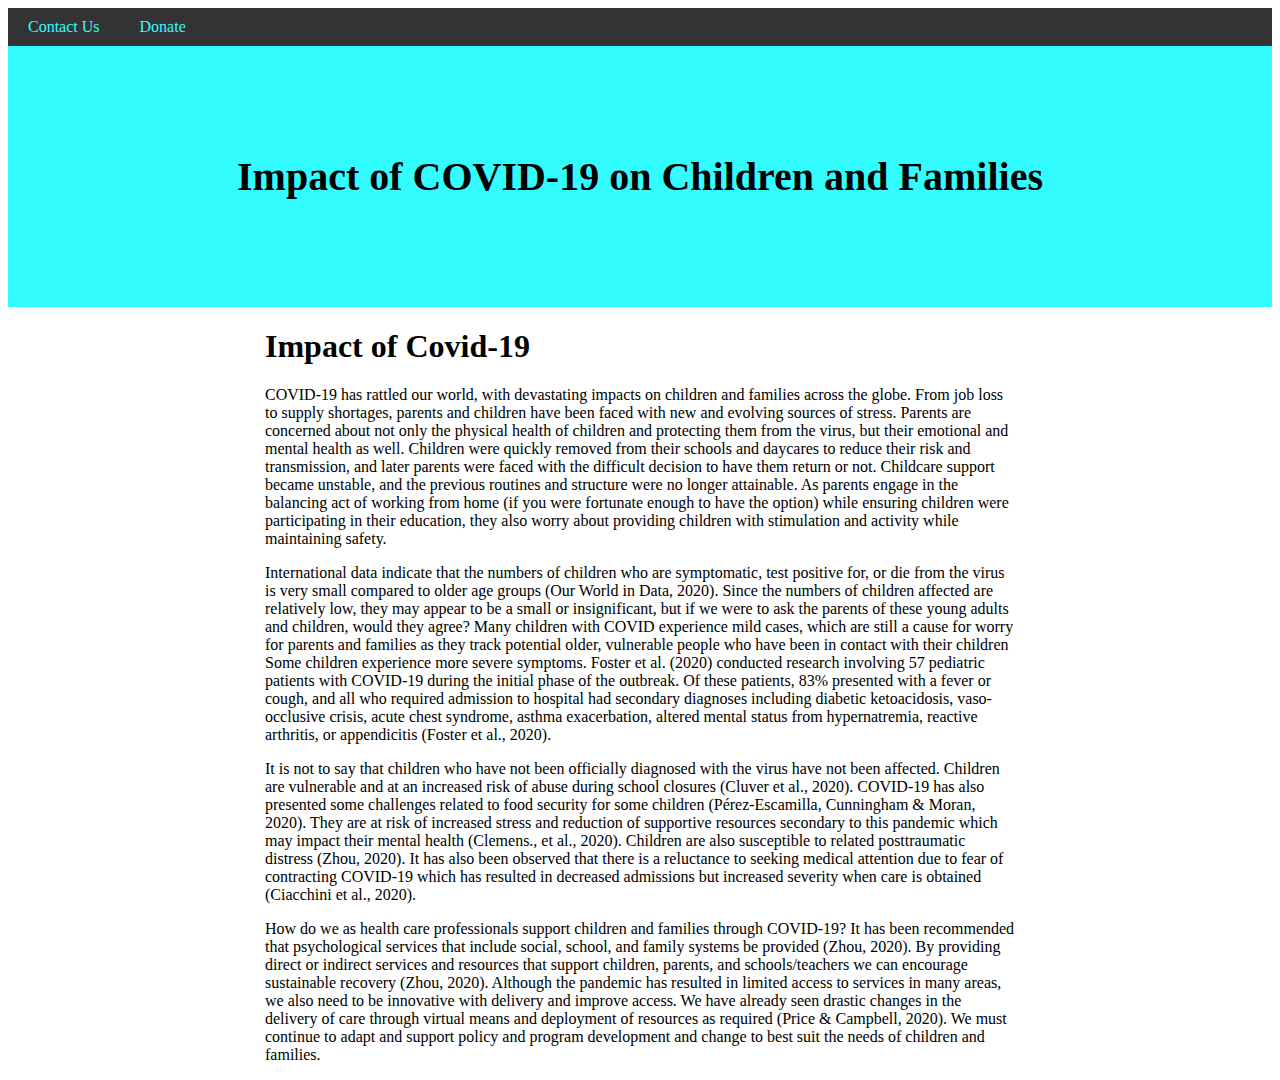
==== index.html @ bd878ed4 "add index.html" ====
<!DOCTYPE html>
<html>
    <head>
        <title>Covid-19 Recources</title>
        <style>
            body {
              font-family: Arial
              margin: 0;
            }
            .header {
                padding: 80px;
                text-align: center;
                background: #33FCFF;
                color: black;
            }
            .header h1 {
              text-align:center;
              font-size: 40px;
            }
            .menu {
                overflow: hidden;
                background-color: #333;
            }
            .menu a {
                float: left;
                color: #33FCFF;
                text-align: center;
                padding: 10px 20px;
                text-decoration: none;
            }
            .content {
                max-width: 750px;
                margin: auto;
                background: white;
            }
        </style>
    </head>
    <body>
        <div class="menu">
            <div class="menu-centered">
                <a href="" class="active">Contact Us</a>
                <a href="">Donate</a>
            </div>
        </div>
        <div class="header">
            <h1>Impact of COVID-19 on Children and Families</h1>
        </div>
        <article>
        <div class="content">
            <h1>
                Impact of Covid-19
            </h1>
            <p>
                COVID-19 has rattled our world, with devastating impacts on children and families across the globe. From job loss to supply shortages, parents and children have been faced with new and evolving sources of stress. Parents are concerned about not only the physical health of children and protecting them from the virus, but   their emotional and mental health as well. Children were quickly removed from their schools and daycares to reduce their risk and transmission, and later parents were faced with the difficult decision to have them return or not. Childcare support became unstable, and the previous routines and structure were no longer attainable.  As parents engage in the balancing act of working from home (if you were fortunate enough to have the option) while ensuring children were participating in their education, they also worry about providing children with stimulation and activity while maintaining safety.
            </p>
            <p>
                International data indicate that the numbers of children who are symptomatic, test positive for, or die from the virus is very small compared to older age groups (Our World in Data, 2020).  Since the numbers of children affected are relatively low, they may appear to be a small or insignificant, but if we were to ask the parents of these young adults and children, would they agree?  Many children with COVID experience mild cases, which are still a cause for worry for parents and families as they track potential older, vulnerable people who have been in contact with their children  Some children experience more severe symptoms. Foster et al. (2020) conducted research involving 57 pediatric patients with COVID-19 during the initial phase of the outbreak. Of these patients, 83% presented with a fever or cough, and all who required admission to hospital had secondary diagnoses including diabetic ketoacidosis, vaso-occlusive crisis, acute chest syndrome, asthma exacerbation, altered mental status from hypernatremia, reactive arthritis, or appendicitis (Foster et al., 2020).
            </p>
            <p>
                It is not to say that children who have not been officially diagnosed with the virus have not been affected. Children are vulnerable and at an increased risk of abuse during school closures (Cluver et al., 2020). COVID-19 has also presented some challenges related to food security for some children (Pérez‐Escamilla, Cunningham & Moran, 2020). They are at risk of increased stress and reduction of supportive resources secondary to this pandemic which may impact their mental health (Clemens., et al., 2020). Children are also susceptible to related posttraumatic distress (Zhou, 2020). It has also been observed that there is a reluctance to seeking medical attention due to fear of contracting COVID-19 which has resulted in decreased admissions but increased severity when care is obtained (Ciacchini et al., 2020).
            </p>
            <p>
                How do we as health care professionals support children and families through COVID-19? It has been recommended that psychological services that include social, school, and family systems be provided (Zhou, 2020). By providing direct or indirect services and resources that support children, parents, and schools/teachers we can encourage sustainable recovery (Zhou, 2020). Although the pandemic has resulted in limited access to services in many areas, we also need to be innovative with delivery and improve access. We have already seen drastic changes in the delivery of care through virtual means and deployment of resources as required (Price & Campbell, 2020). We must continue to adapt and support policy and program development and change to best suit the needs of children and families.
            </p>
        </div>
        </article>
    </body>
</html>
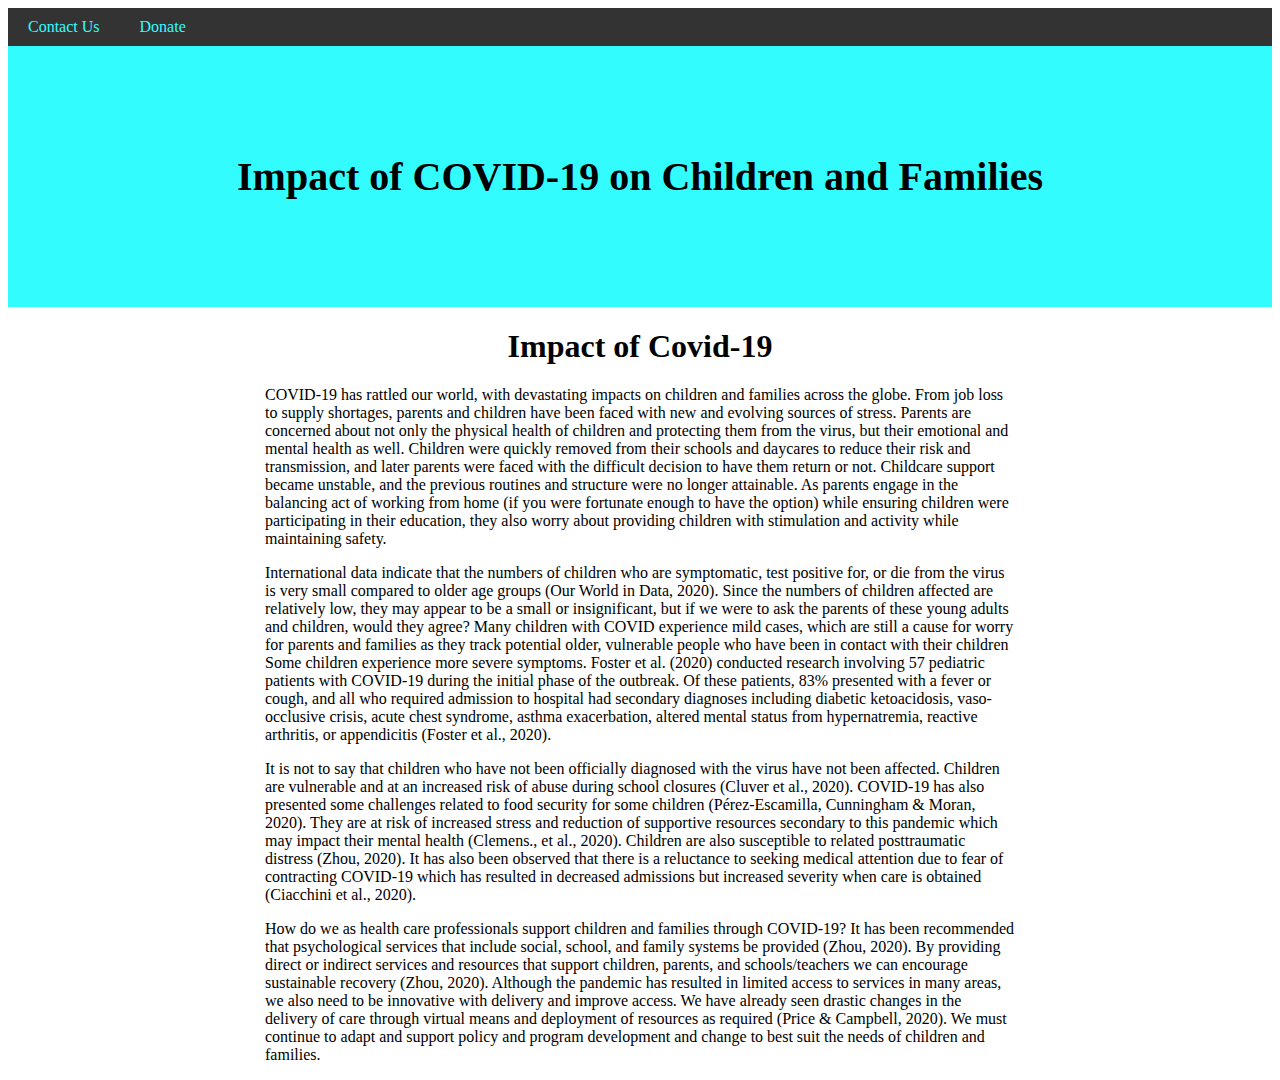
==== commit 719043c6: "center h1" ====
--- a/index.html
+++ b/index.html
@@ -33,6 +33,9 @@
                 margin: auto;
                 background: white;
             }
+            h1 {
+                text-align:center;  
+            }
         </style>
     </head>
     <body>
